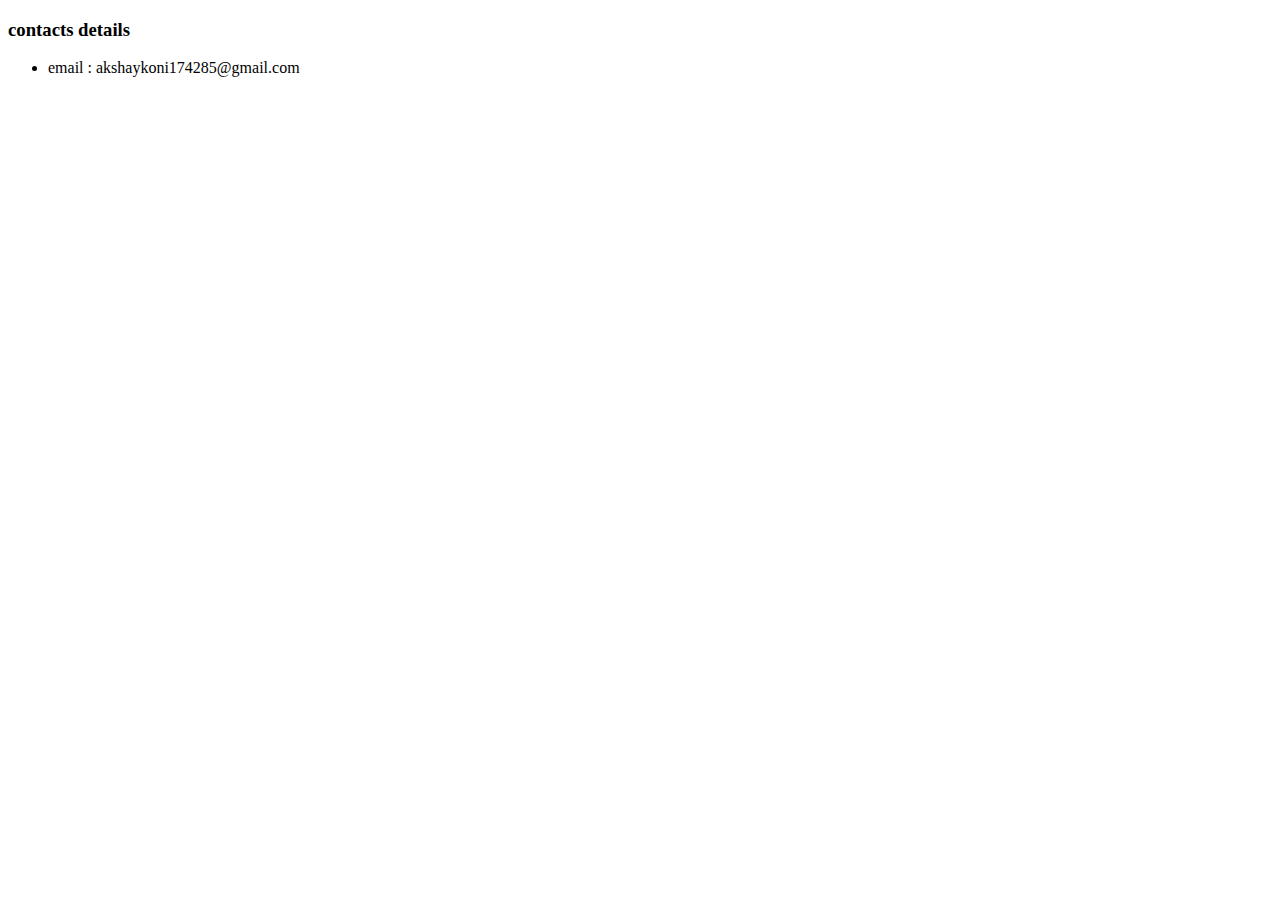
==== contact.html @ 5afd1acb "formated and added a table" ====
<!DOCTYPE html>
<html lang="en">
<head>
    <meta charset="UTF-8">
    <meta http-equiv="X-UA-Compatible" content="IE=edge">
    <meta name="viewport" content="width=device-width, initial-scale=1.0">
    <title>contacts</title>
</head>
<body>
    <h3>contacts details</h3>
    <ul>
        <li>email : akshaykoni174285@gmail.com</li>
    </ul>
    
</body>
</html>
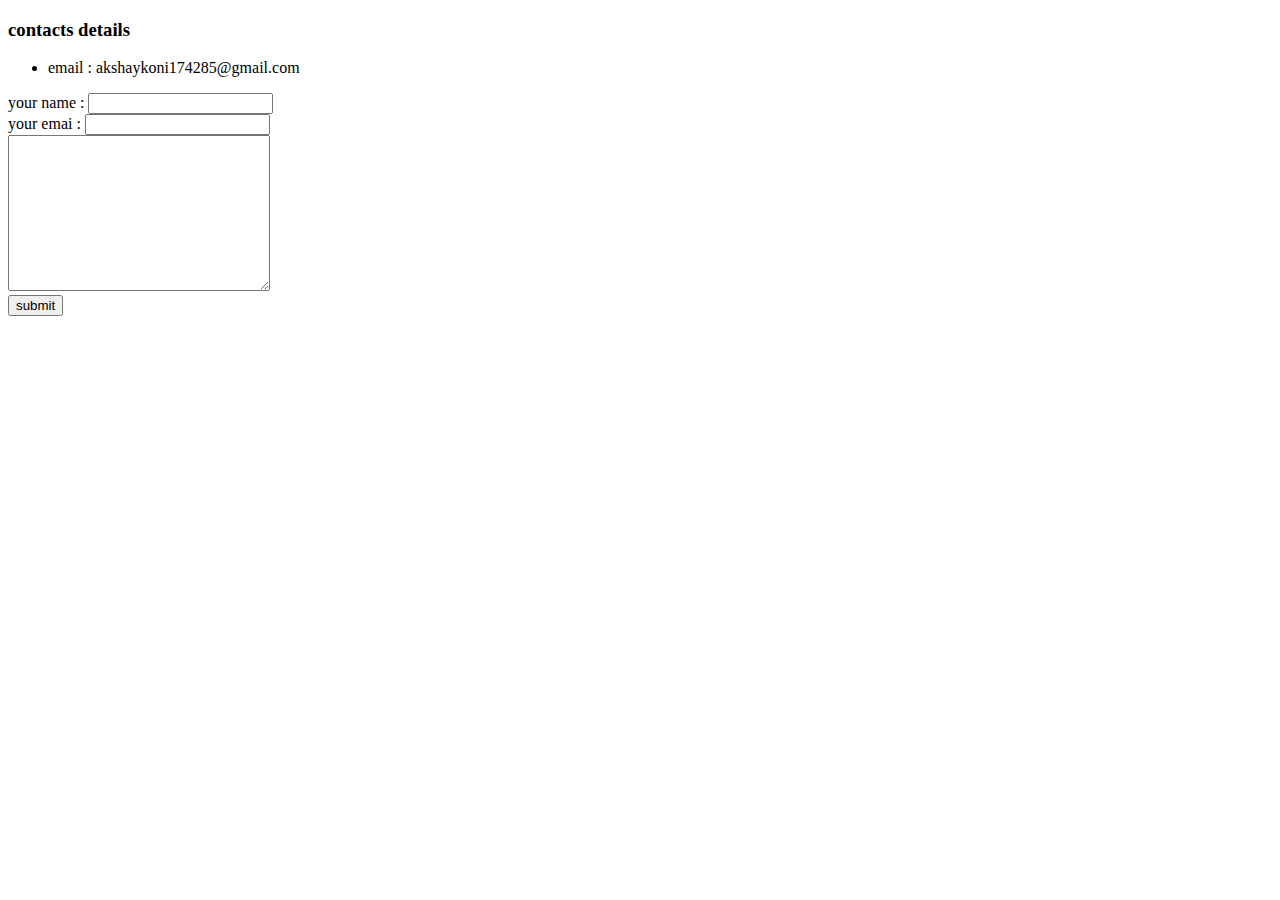
==== commit 27160d6d: "updated" ====
--- a/contact.html
+++ b/contact.html
@@ -11,6 +11,17 @@
     <ul>
         <li>email : akshaykoni174285@gmail.com</li>
     </ul>
+    <form action="mailto:akshaykoni174285@gmail.com" method="post" enctype="text/plain">
+        <label for="">your name :</label>
+        <input type="text" name="name" id=""><br>
+        <label for="">your emai :</label>
+        <input type="email" name="email" id=""><br>
+        <textarea name="message" id="" cols="30" rows="10"></textarea><br>
+
+        <input type="submit" value="submit">
+
+
+    </form>
     
 </body>
 </html>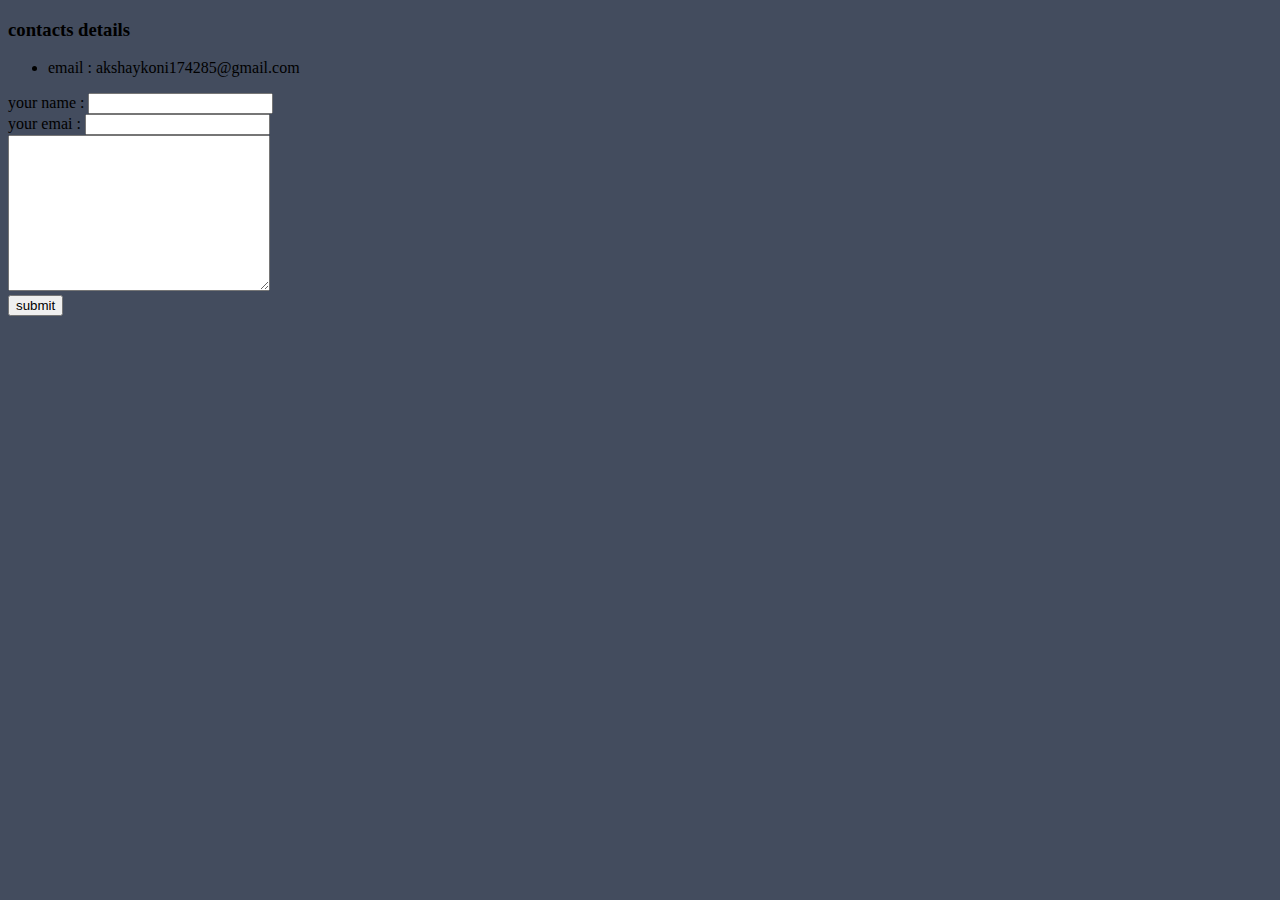
==== commit 48eb0564: "external css" ====
--- a/contact.html
+++ b/contact.html
@@ -5,6 +5,7 @@
     <meta http-equiv="X-UA-Compatible" content="IE=edge">
     <meta name="viewport" content="width=device-width, initial-scale=1.0">
     <title>contacts</title>
+    <link rel="stylesheet" href="css/style.css">
 </head>
 <body>
     <h3>contacts details</h3>
--- a/css/style.css
+++ b/css/style.css
@@ -0,0 +1,13 @@
+body {
+    background-color: #434C5E;
+}
+
+hr {
+    align-items: left;
+    border-style: dotted none none; 
+    border-width: 8px;
+    border-color: #2E3440;
+    margin-right: 80%;
+    margin-left: 10%;
+
+}